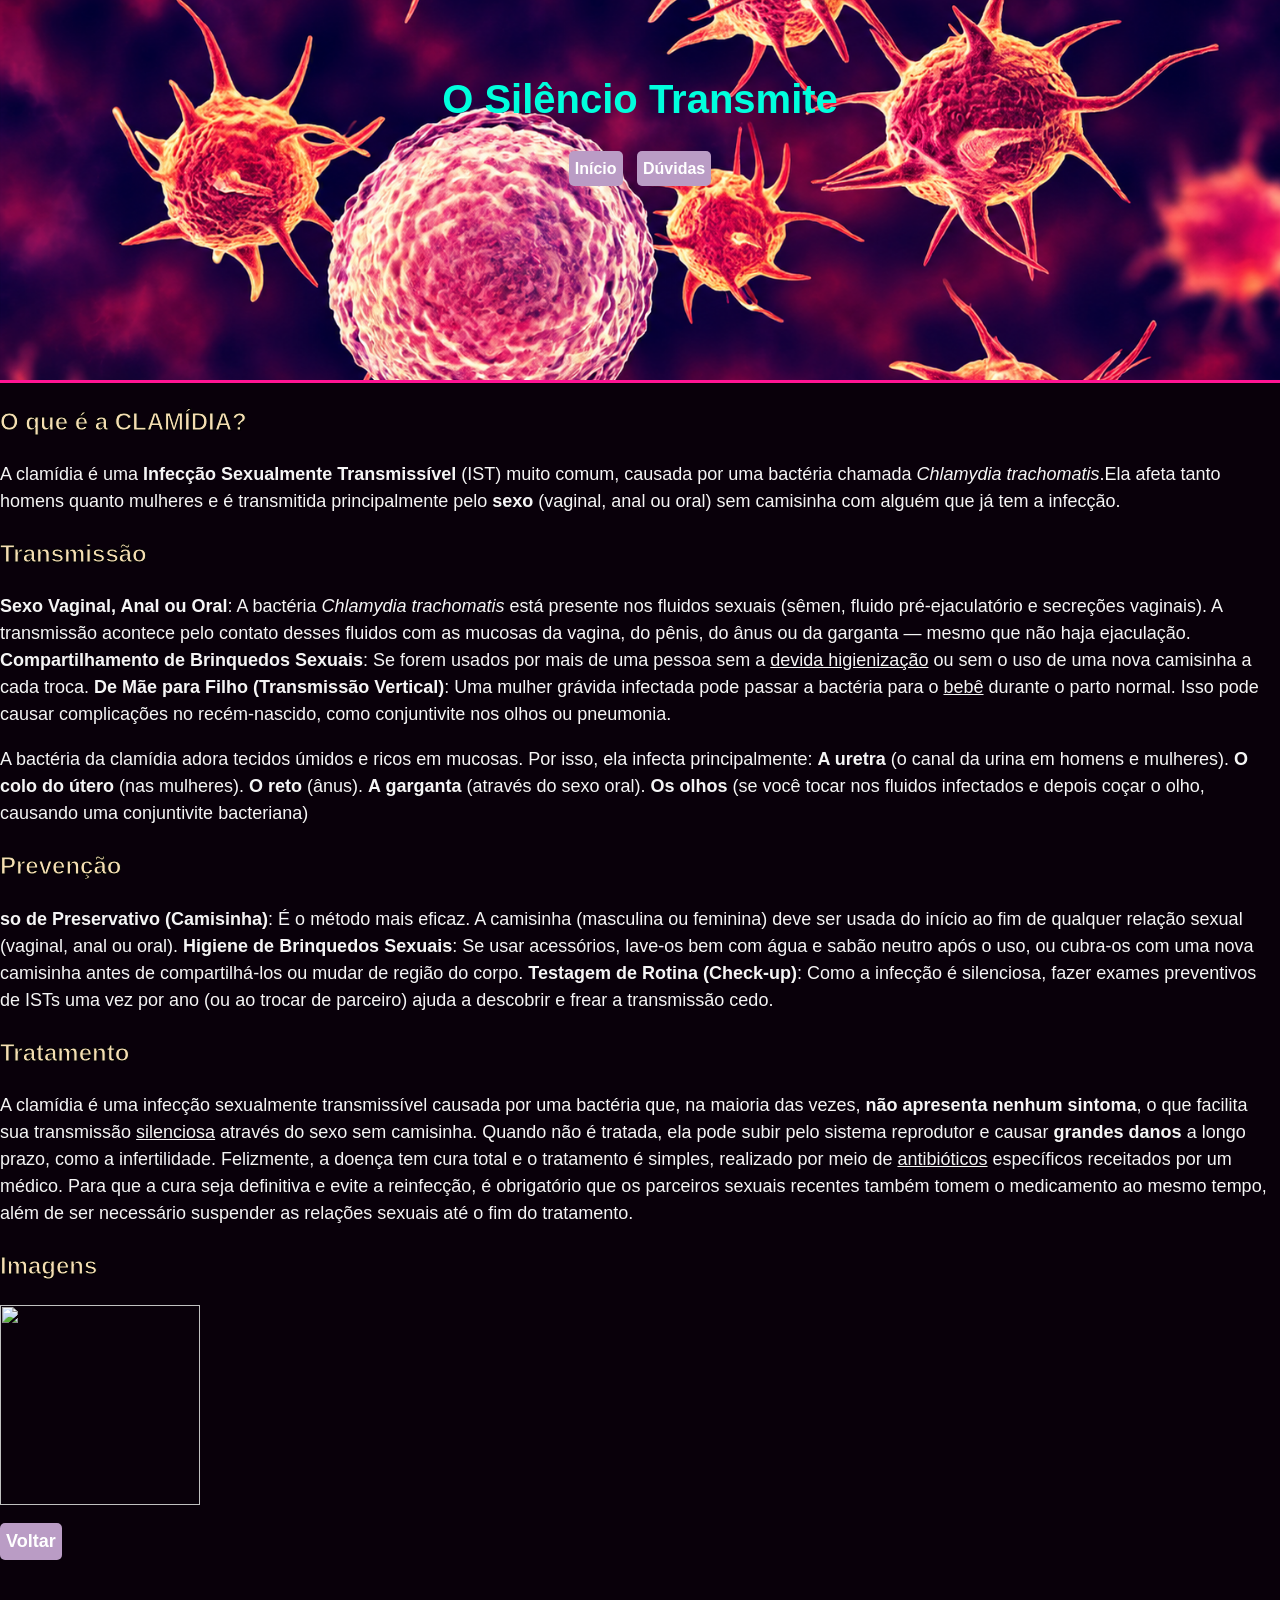
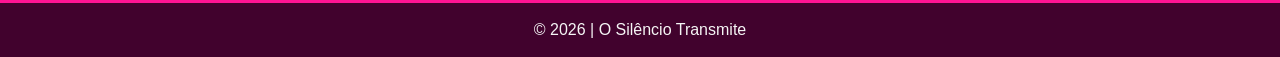
==== mais_clamidia.html @ f9634625 "Update mais_clamidia.html" ====
<html>
    <head>
        <link rel="stylesheet" href="estiloISTs.css">
    </head>
    <body>
        <header>
    <h1>O Silêncio Transmite</h1>

    <nav>
        <a href="index.html">Início</a>
        <a href="duvidas.html">Dúvidas</a>
    </nav>
        </header>
        <h2>O que é a <b>CLAMÍDIA</b>?</h2>
        <p>A clamídia é uma <b>Infecção Sexualmente Transmissível</b> (IST) muito comum, causada por uma bactéria chamada <i>Chlamydia trachomatis</i>.Ela afeta tanto homens quanto mulheres e é transmitida principalmente pelo <b>sexo</b> (vaginal, anal ou oral) sem camisinha com alguém que já tem a infecção.</p>

        <h2>Transmissão</h2>
        <p><b>Sexo Vaginal, Anal ou Oral</b>: A bactéria <i>Chlamydia trachomatis</i> está presente nos fluidos sexuais (sêmen, fluido pré-ejaculatório e secreções vaginais). A transmissão acontece pelo contato desses fluidos com as mucosas da vagina, do pênis, do ânus ou da garganta — mesmo que não haja ejaculação.

        <b>Compartilhamento de Brinquedos Sexuais</b>: Se forem usados por mais de uma pessoa sem a <u>devida higienização</u> ou sem o uso de uma nova camisinha a cada troca.

        <b>De Mãe para Filho (Transmissão Vertical)</b>: Uma mulher grávida infectada pode passar a bactéria para o <u>bebê</u> durante o parto normal. Isso pode causar complicações no recém-nascido, como conjuntivite nos olhos ou pneumonia.</p>

        <p>A bactéria da clamídia adora tecidos úmidos e ricos em mucosas. Por isso, ela infecta principalmente:

        <b>A uretra</b> (o canal da urina em homens e mulheres).
        <b>O colo do útero</b> (nas mulheres). 
        <b>O reto</b> (ânus).
        <b>A garganta</b> (através do sexo oral).
        <b>Os olhos</b> (se você tocar nos fluidos infectados e depois coçar o olho, causando uma conjuntivite bacteriana)</p>

        <h2>Prevenção</h2>
        <p><b>so de Preservativo (Camisinha)</b>: É o método mais eficaz. A camisinha (masculina ou feminina) deve ser usada do início ao fim de qualquer relação sexual (vaginal, anal ou oral).

        <b>Higiene de Brinquedos Sexuais</b>: Se usar acessórios, lave-os bem com água e sabão neutro após o uso, ou cubra-os com uma nova camisinha antes de compartilhá-los ou mudar de região do corpo.

        <b>Testagem de Rotina (Check-up)</b>: Como a infecção é silenciosa, fazer exames preventivos de ISTs uma vez por ano (ou ao trocar de parceiro) ajuda a descobrir e frear a transmissão cedo.</p>

        <h2>Tratamento</h2>
        <p>A clamídia é uma infecção sexualmente transmissível causada por uma bactéria que, na maioria das vezes, <b>não apresenta nenhum sintoma</b>, o que facilita sua transmissão <u>silenciosa</u> através do sexo sem camisinha. Quando não é tratada, ela pode subir pelo sistema reprodutor e causar <b>grandes danos</b> a longo prazo, como a infertilidade. Felizmente, a doença tem cura total e o tratamento é simples, realizado por meio de <u>antibióticos</u> específicos receitados por um médico. Para que a cura seja definitiva e evite a reinfecção, é obrigatório que os parceiros sexuais recentes também tomem o medicamento ao mesmo tempo, além de ser necessário suspender as relações sexuais até o fim do tratamento.</p>

        <h2>Imagens</h2>
            <img src="clamidia.jpeg" alt="" height="200">

        
         <p><a href="index.html"> Voltar</a></p>
        <footer>
    <p>&copy; 2026 | O Silêncio Transmite</p>
        </footer>
    </body>
</html>
---- estiloISTs.css ----
p {
    color: whitesmoke;
    font-size: large;
    line-height: 1.5;
   
}

body {
    
    background: #09000a;
    color: whitesmoke;
    line-height: 1.6;
    font-family: Arial, sans-serif;
    margin: 0;

}

  h1 {
    color: deeppink;
    font-size: 40px;
    

  }

h2 {
    color:wheat;
    -webkit-text-stroke: 1.0px black;
    
}

h3 {
    color:rgb(0, 255, 221);
}

h4 {
    color:mediumpurple;
}

h1 {
    rgb(0, 255, 221);
}


  li {
    color:whitesmoke;
    line-height: 1.5;
  }
  

   dl {
    color: white;
 }

a {
    display: inline-block;
    padding: 5px 6px;
    background-color: #ba9cc5;
    color: #ffffff;
    text-decoration: none;
    border-radius: 5px;
    font-weight: bold;
    transition: background-color 0.3s ease, transform 0.2s;

}

header {
    
    padding: 40px;
    text-align: center;
    border-bottom: 3px solid deeppink;
    background-image: url('nav2.png');
    background-size: cover; /* Faz a imagem cobrir todo o espaço */
    background-position: center; /* Centraliza a imagem */
    background-repeat: no-repeat; /* Impede que a imagem se repita */
    height: 300px;
}

header h1 {
    color: rgb(0, 255, 221);
    font-size: 40px;
    margin-bottom: 15px;
}

nav a {
    margin: 5px;
}

footer {
    background-color: #41022d;
    color: whitesmoke;
    text-align: center;
    padding: 15px;
    margin-top: 40px;
    border-top: 3px solid deeppink;
}

footer p {
    margin: 0;
    font-size: 16px;
}


 ul {
    background-color:rgb(48, 1, 14); /* Cor de fundo da caixinha */
    border: 2px solid #ccc; /* Cor e espessura da borda */
    border-radius: 8px; /* Cantos arredondados */
    padding: 20px; /* Espaço entre o texto e a borda */
    width: 300px; /* Largura fixa da caixinha */
    
    
    
 }
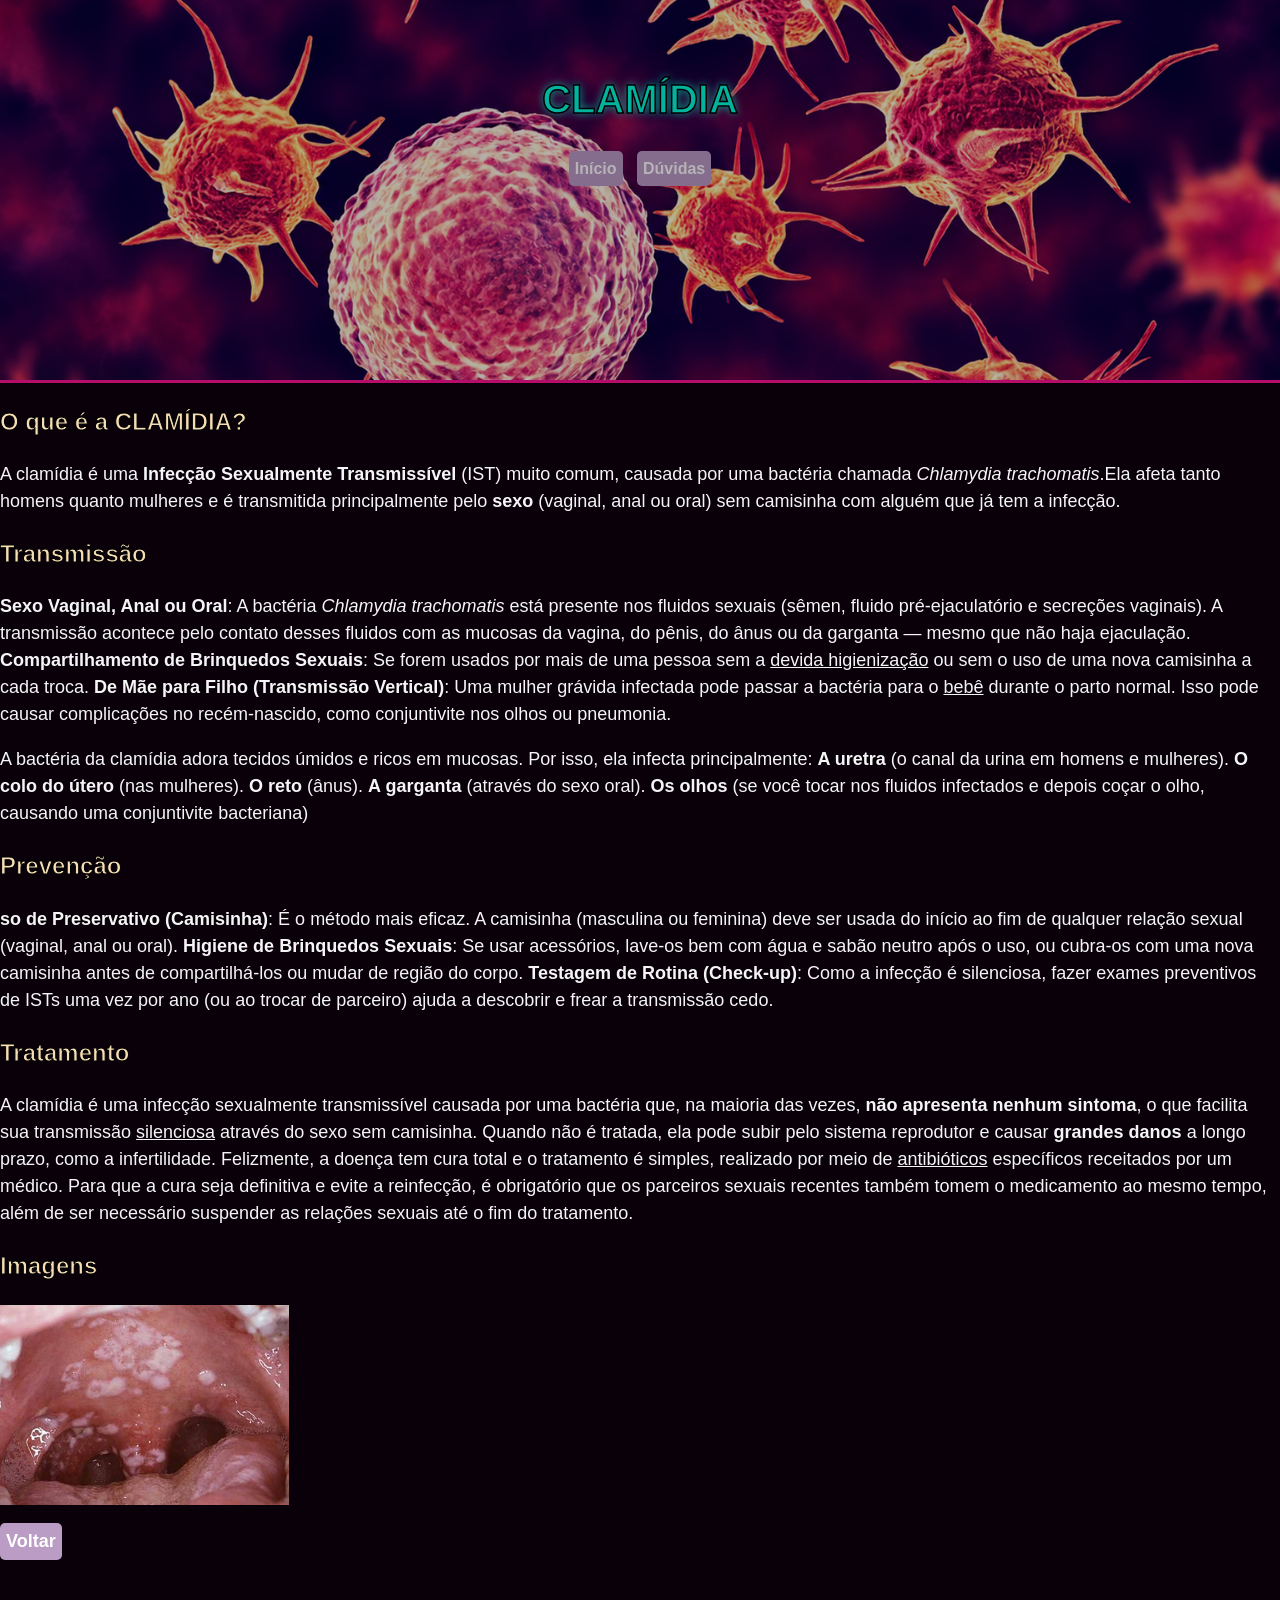
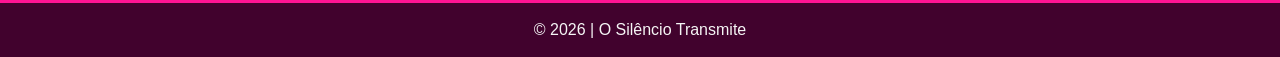
==== commit dd95ba02: "Update mais_clamidia.html" ====
--- a/mais_clamidia.html
+++ b/mais_clamidia.html
@@ -4,7 +4,7 @@
     </head>
     <body>
         <header>
-    <h1>O Silêncio Transmite</h1>
+    <h1>CLAMÍDIA</h1>
 
     <nav>
         <a href="index.html">Início</a>
--- a/estiloISTs.css
+++ b/estiloISTs.css
@@ -37,7 +37,7 @@
 }
 
 h1 {
-    rgb(0, 255, 221);
+    color: rgb(0, 255, 221);
 }
 
 
@@ -73,16 +73,30 @@
     background-position: center; /* Centraliza a imagem */
     background-repeat: no-repeat; /* Impede que a imagem se repita */
     height: 300px;
+    opacity: 0.7; 
 }
+
+
 
 header h1 {
     color: rgb(0, 255, 221);
     font-size: 40px;
     margin-bottom: 15px;
+    text-shadow: 0 0 8px;
+    -webkit-text-stroke: 1.5px black;
+    
+}
+
+header h2 {
+    color:wheat;
+    text-shadow: 0 0 8px;
+     -webkit-text-stroke: 1.5px black;
+     font-size: 30px;
 }
 
 nav a {
     margin: 5px;
+    
 }
 
 footer {
@@ -111,3 +125,4 @@
     
  }
   
+
